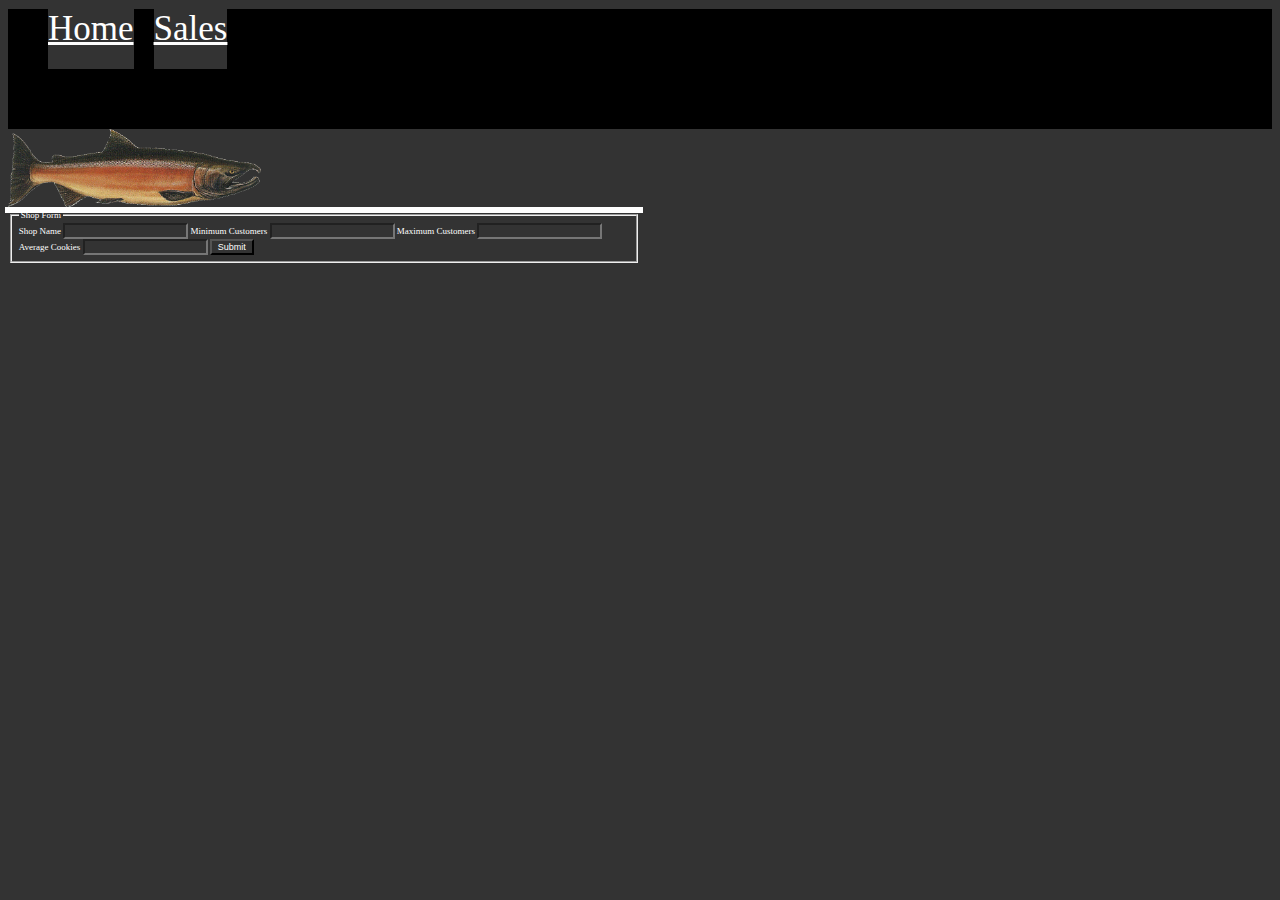
==== sales.html @ 50e89a73 "need to fix the table" ====
<!DOCTYPE html>
<html lang="en">
<head>
  
    <link rel="stylesheet" href="./css/style.css">
    <title>Sales page</title>
</head>

<body>
    <header> 
        <nav> 
            <ul>
                <li><a href="./index.html">Home</a></li>
                <li><a href="./sales.html">Sales</a></li>
            </ul>
        </nav>
    </header>
  
    <div id="masterImage">
    <div id="addImageURL">
    </div>
  </div>
  <!-- <table id="table head"></table>
  <table id="1st and Pike"></table>
  <table id="SeaTac Airport"></table>
  <table id="Seattle Center"></table>
  <table id="Capitol Hill"></table>
  <table id="Alki"></table> -->

  <table id="hasHeaderAndAllOtherStores">

  </table>

  <!-- //making form submit -->

    <form id="shop form">
        <fieldset>
            <legend>
                Shop Form
            </legend>
            <label for="locationName">Shop Name</label>
            <input name="locationName" type="text">

            <label for="minCust">Minimum Customers</label>
            <input name="minCust" type="text">

            <label for="maxCust">Maximum Customers</label>
            <input name="maxCust" type="text">

            <label for="avgCookies">Average Cookies</label>
            <input name="avgCookies" type="text">

            <input type="submit">

        </fieldset>
    </form>
<script src="./js/app.js"></script>

</body>
</html>
---- css/style.css ----
header {
    background-color:black;
    height: 120px;
  }
 
  nav li {
    float: left;
    height: 60px; 
    margin-right: 20px;
    list-style: none;
  }
  
  a {
    font-size: 35px;
  }
  table, th, td {
    border: 1px solid black;
    border-collapse: collapse;
    table-layout: fixed;
    outline-style: solid;
  }
  
  table {
    width: 50%;
    border-collapse: collapse;
  }
  
  th {
    background: #333; 
    color: white; 
    font-weight: bold;
  }
  th, td {
      background: #333;
    padding: 6px; 
    border: 1px solid #ccc; 
    text-align: left; 
  }
  *{
    font-size: 9px;
    background-color: #333;
    color: white;
  }
  
  img{
    width: 20%;
  }

  ul{
      color: mediumslateblue;
  }

  form {
      width: 50%;

  }
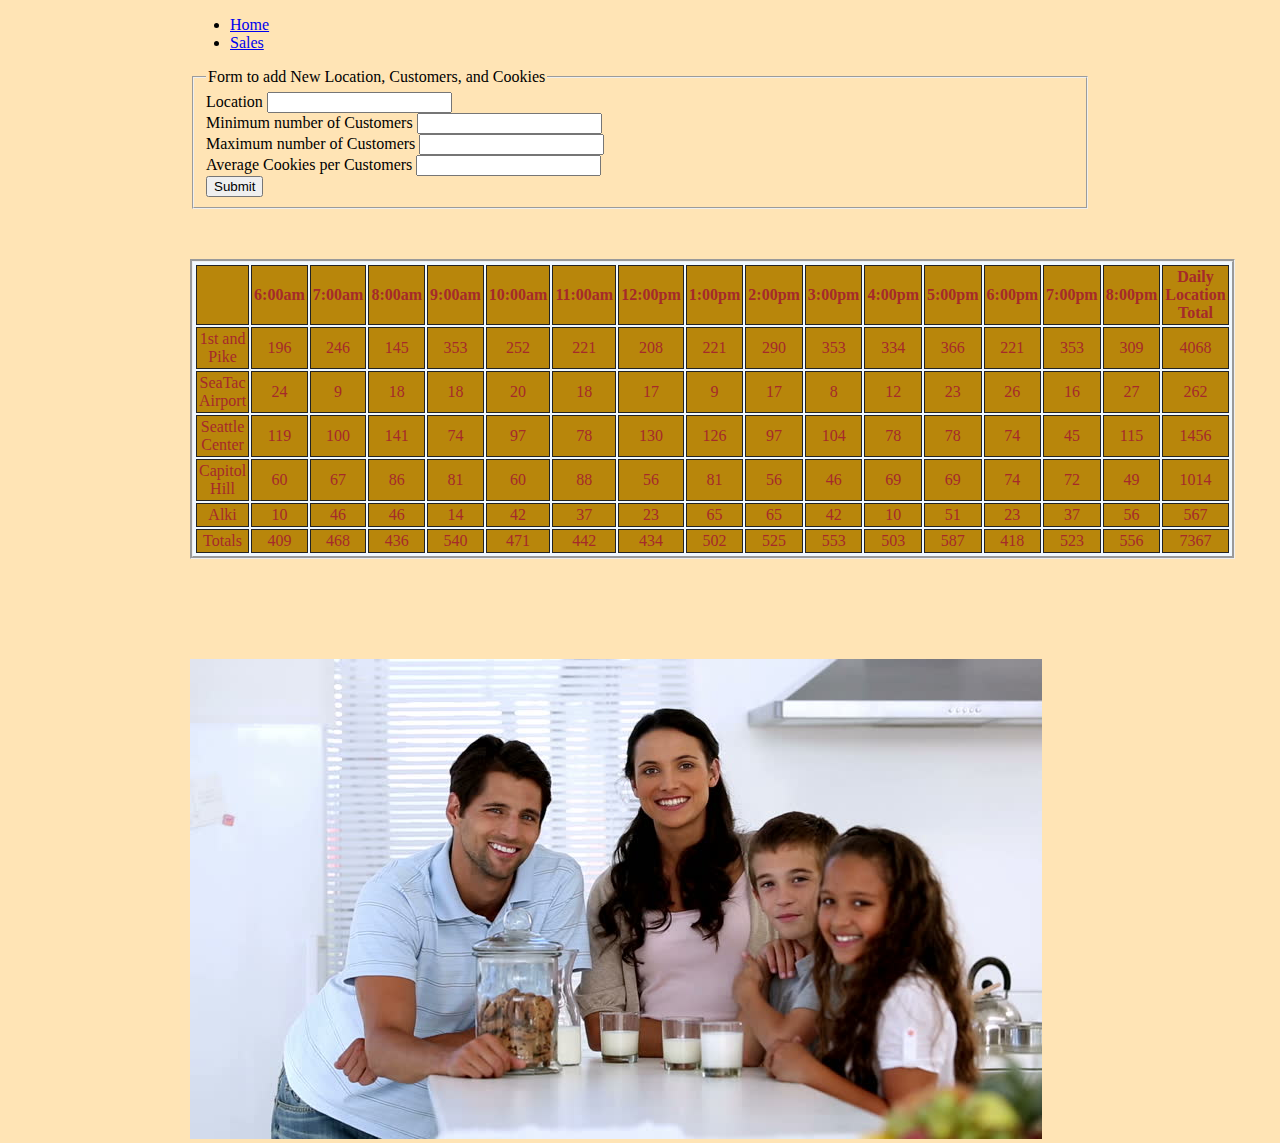
==== commit 49f02233: "finished up table and form" ====
--- a/sales.html
+++ b/sales.html
@@ -1,64 +1,55 @@
-<!DOCTYPE html>
-<html lang="en">
-<head>
-  
-    <link rel="stylesheet" href="./css/style.css">
-    <title>Sales page</title>
-</head>
+        <!DOCTYPE html>
+        <html lang="en">
+        <head>
+            <link rel="stylesheet" href="./css/style.css">
+            <title>Pat's Salmon Cookies</title>
+        </head>
+        <body>
+            <header> 
+                    <!-- <img src = "salmon.png" id="salmonpng" > -->
+                <nav> 
+                    <ul>
+                        <li id="title"><a href="./index.html">Home</a></li>
+                    <li id="sales"><a href="./sales.html">Sales</a></li>
+                    </ul>
+                </nav>
+            </header>
+            <main>
+                <form id="add-store-form">
+                    <fieldset>
+                        <legend>Form to add New Location, Customers, and Cookies</legend>
+                        <div>
+                            <label for="location">Location</label>
+                            <input id="location" name="">
+                        </div>
+                        <div>
+                            <label for="minCust">Minimum number of Customers</label>
+                            <input id="minCust" name="minCust">
+                        </div>
+                        <div>
+                            <label for="maxCust">Maximum number of Customers</label>
+                            <input id="maxCust" name="maxCust">
+                        </div>
+                        <div>
+                            <label for="avgCookies">Average Cookies per Customers</label>
+                            <input id="avgCookies." name="avgCookies">
+                        </div>
+                        <div>
+                            <input type="submit" name="Add store">
+                        </div>
+                    </fieldset>
+                </form>
+                <table id="store-table"></table>
+                <div><img src="./family.jpg"></div>
+                </main>
+            <script src="./js/app.js"></script>
+        </body>
+        </html>
 
-<body>
-    <header> 
-        <nav> 
-            <ul>
-                <li><a href="./index.html">Home</a></li>
-                <li><a href="./sales.html">Sales</a></li>
-            </ul>
-        </nav>
-    </header>
-  
-    <div id="masterImage">
-    <div id="addImageURL">
-    </div>
-  </div>
-  <!-- <table id="table head"></table>
-  <table id="1st and Pike"></table>
-  <table id="SeaTac Airport"></table>
-  <table id="Seattle Center"></table>
-  <table id="Capitol Hill"></table>
-  <table id="Alki"></table> -->
-
-  <table id="hasHeaderAndAllOtherStores">
-
-  </table>
-
-  <!-- //making form submit -->
-
-    <form id="shop form">
-        <fieldset>
-            <legend>
-                Shop Form
-            </legend>
-            <label for="locationName">Shop Name</label>
-            <input name="locationName" type="text">
-
-            <label for="minCust">Minimum Customers</label>
-            <input name="minCust" type="text">
-
-            <label for="maxCust">Maximum Customers</label>
-            <input name="maxCust" type="text">
-
-            <label for="avgCookies">Average Cookies</label>
-            <input name="avgCookies" type="text">
-
-            <input type="submit">
-
-        </fieldset>
-    </form>
-<script src="./js/app.js"></script>
-
-</body>
-</html>
+        
 
 
 
-    
+
+
+            
--- a/css/style.css
+++ b/css/style.css
@@ -1,59 +1,87 @@
 
-  
 
-header {
-    background-color:black;
-    height: 120px;
-  }
- 
-  nav li {
-    float: left;
-    height: 60px; 
-    margin-right: 20px;
-    list-style: none;
-  }
-  
-  a {
-    font-size: 35px;
-  }
-  table, th, td {
-    border: 1px solid black;
-    border-collapse: collapse;
-    table-layout: fixed;
-    outline-style: solid;
-  }
-  
-  table {
-    width: 50%;
-    border-collapse: collapse;
-  }
-  
-  th {
-    background: #333; 
-    color: white; 
-    font-weight: bold;
-  }
-  th, td {
-      background: #333;
-    padding: 6px; 
-    border: 1px solid #ccc; 
-    text-align: left; 
-  }
-  *{
-    font-size: 9px;
-    background-color: #333;
-    color: white;
-  }
-  
-  img{
-    width: 20%;
+  body {
+    max-width: 900px;
+    margin: auto;
+    background-color: moccasin;
+    
   }
 
-  ul{
-      color: mediumslateblue;
+  #our-story {
+    background-image: url("/cutter.jpeg");
   }
 
-  form {
-      width: 50%;
+  #my-h2 {
+    font-size: 4em;
+    font-family: 'Trebuchet MS', 'Lucida Sans Unicode', 'Lucida Grande', 'Lucida Sans', Arial, sans-serif;
+    font-style: italic;
+    color: blueviolet;
+    align-content: center;
+  }
+
+  #my-selector-item {
+    font-size: 1em;
+    font-family: cursive;
+    font-style: italic;
+    color: magenta;
+    float: right;
+
 
   }
+
+
+  #our-menu > ul > p > li {
+    font-size: 20px;
+    font-family: 'Gill Sans', 'Gill Sans MT', Calibri, 'Trebuchet MS', sans-serif;
+
+
+  }
+
+  footer{
+    background-color: brown;
+    color: black;
+    font-style: italic;
+    font-family: cursive;
+    font-size: 15px;
+    background-origin: padding-box;
+    float: left;
+  }
+
+  table{
+    background-color: aliceblue;
+    color: brown;
+    border: groove;
+    text-align: center;
+    margin: auto;
+    margin-bottom: 100px;
+    margin-top: 50px;
+    width: 100px;
+    height: 100px;
+    padding: 1px;
+  }
+
+
+
+  th, td {
+  background: darkgoldenrod;
+  padding: 2px; 
+  border: 1px groove #222222; 
+  text-align: center; 
+  }
+
+
+
+
+
+
+
+
+
+
+
+
+
+
+
+
+
